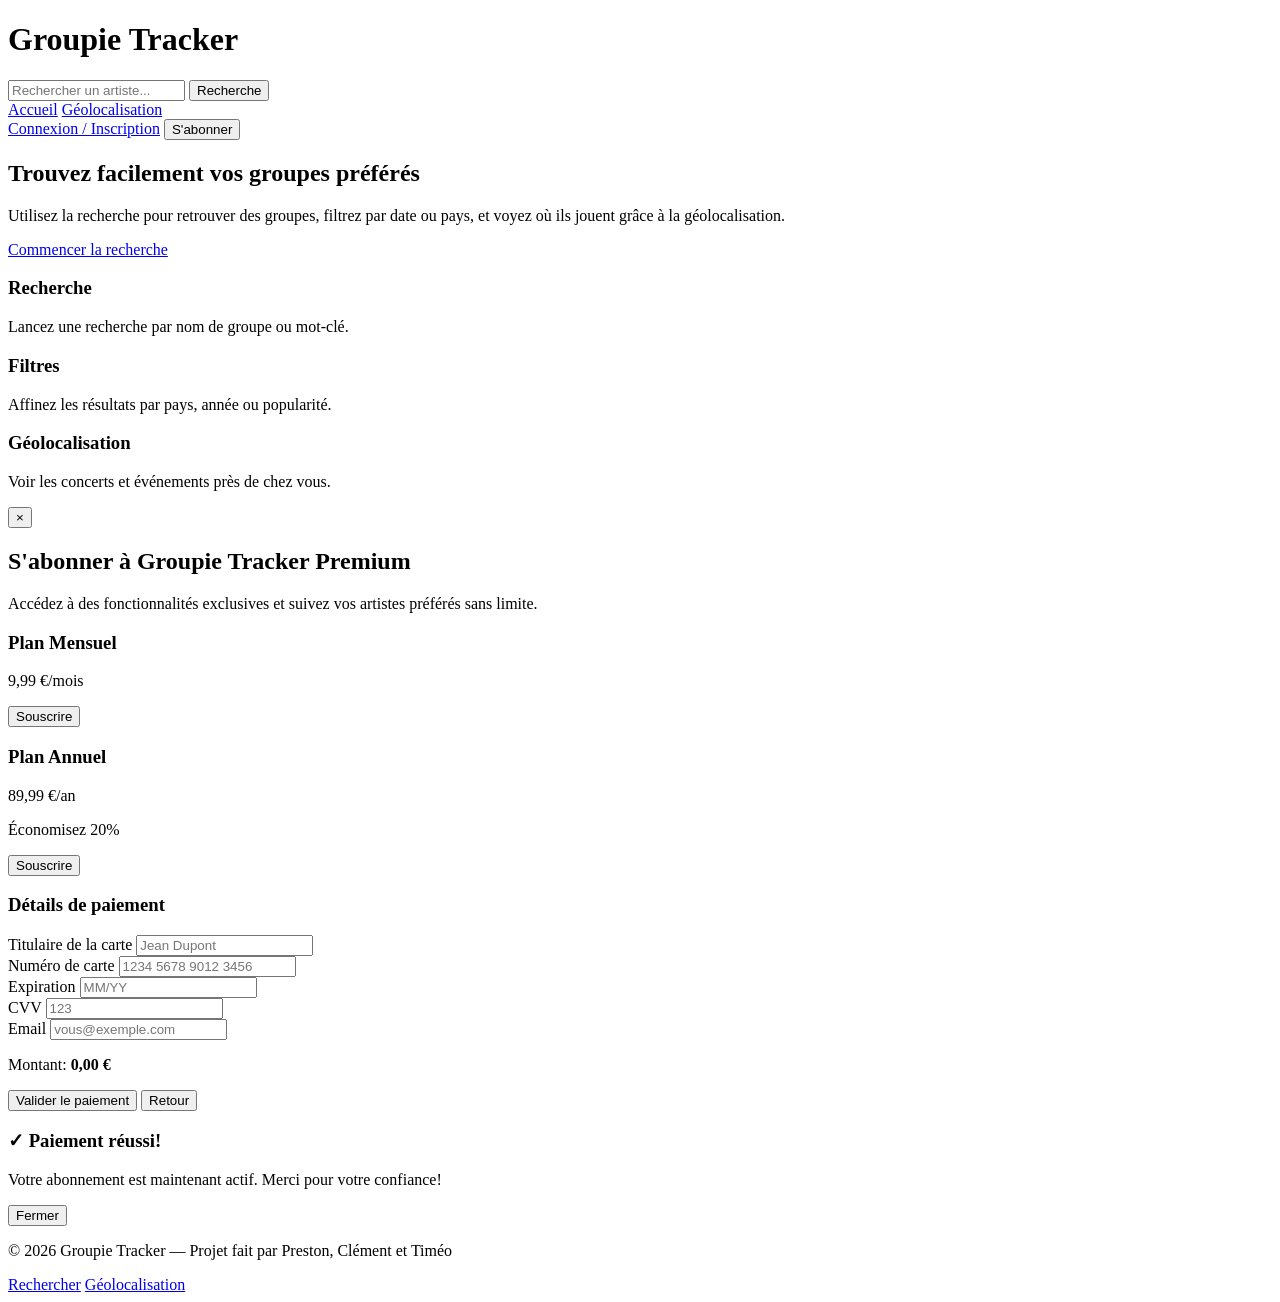
==== index.html @ 795bdd1b "groupie-tracker" ====
<!-- Page d'accueil du site Groupie Tracker -->
<!DOCTYPE html>
<!-- HTML en français pour cohérence linguistique -->
<html lang="fr">
    <head>
        <!-- Encodage des caractères -->
        <meta charset="utf-8" />
        <!-- Mise en page responsive -->
        <meta name="viewport" content="width=device-width, initial-scale=1" />
        <!-- Titre de la page -->
        <title>Groupie Tracker</title>
        <!-- Description pour SEO et aperçus -->
        <meta name="description" content="Trouvez des groupes de musique et suivez leurs dates et lieux." />
        <!-- Import des polices (Inter, Merriweather) -->
        <link href="https://fonts.googleapis.com/css2?family=Inter:wght@300;400;600;700&family=Merriweather:wght@700&display=swap" rel="stylesheet">
        <!-- Feuille de style principale -->
        <link rel="stylesheet" href="/static/css/style.css?v=20260123" />
    </head>
    <body>
        <!-- En-tête du site avec recherche et navigation -->
        <header class="site-header">
            <div class="header-content">
                <!-- Branding du site -->
                <h1>Groupie Tracker</h1>
                <!-- Formulaire de recherche pointant vers la page /search.html -->
                <form id="headerSearch" class="header-search-form" action="/search.html" method="get">
                    <input type="search" name="q" placeholder="Rechercher un artiste..." aria-label="Recherche" class="header-search-input">
                    <button type="submit" class="btn header-search-btn">Recherche</button>
                </form>
                <!-- Navigation principale -->
                <nav class="main-nav" id="mainNav">
                    <a href="/">Accueil</a>
                    <a href="/geoloc.html">Géolocalisation</a>
                </nav>
                <!-- Actions complémentaires (auth, abonnement) -->
                <div class="header-actions">
                    <a class="btn btn-auth" href="/login">Connexion / Inscription</a>
                    <button class="btn btn-subscribe" id="subscribeBtn">S'abonner</button>
                </div>
            </div>
        </header>

        <!-- Contenu principal -->
        <main class="container">
            <!-- Section héro: message d'introduction et CTA -->
            <section class="hero">
                <h2>Trouvez facilement vos groupes préférés</h2>
                <p>
                    Utilisez la recherche pour retrouver des groupes, filtrez par date ou
                    pays, et voyez où ils jouent grâce à la géolocalisation.
                </p>
                <p class="cta">
                    <a class="btn" href="/search.html">Commencer la recherche</a>
                </p>
            </section>

            <!-- Section des fonctionnalités clés -->
            <section class="features">
                <article>
                    <h3>Recherche</h3>
                    <p>Lancez une recherche par nom de groupe ou mot-clé.</p>
                </article>
                <article>
                    <h3>Filtres</h3>
                    <p>Affinez les résultats par pays, année ou popularité.</p>
                </article>
                <article>
                    <h3>Géolocalisation</h3>
                    <p>Voir les concerts et événements près de chez vous.</p>
                </article>
            </section>
        </main>

        <!-- Zone décorative des vinyles (optionnelle, cachée aux lecteurs d'écran) -->
        <section class="vinyl-area container" aria-hidden="true">
            <div class="vinyl-grid"></div>
        </section>

        <!-- Modale d'abonnement Premium -->
        <div id="subscriptionModal" class="modal">
            <div class="modal-content">
                <!-- Bouton de fermeture de la modale -->
                <button class="modal-close" id="closeModal">&times;</button>
                <!-- Titre de la modale -->
                <h2>S'abonner à Groupie Tracker Premium</h2>
                <!-- Description commerciale -->
                <p class="subscription-description">Accédez à des fonctionnalités exclusives et suivez vos artistes préférés sans limite.</p>
                
                <!-- Choix des plans d'abonnement -->
                <div class="subscription-plans">
                    <div class="plan">
                        <h3>Plan Mensuel</h3>
                        <p class="price">9,99 €<span>/mois</span></p>
                        <button class="btn-payment" data-plan="monthly" data-price="9.99">Souscrire</button>
                    </div>
                    <div class="plan featured">
                        <h3>Plan Annuel</h3>
                        <p class="price">89,99 €<span>/an</span></p>
                        <p class="savings">Économisez 20%</p>
                        <button class="btn-payment" data-plan="yearly" data-price="89.99">Souscrire</button>
                    </div>
                </div>

                <!-- Formulaire de paiement par carte (affiché après choix du plan) -->
                <div id="paymentForm" class="payment-form hidden">
                    <h3>Détails de paiement</h3>
                    <form id="cardForm">
                        <div class="form-group">
                            <label for="cardholderName">Titulaire de la carte</label>
                            <input type="text" id="cardholderName" name="cardholderName" placeholder="Jean Dupont" required>
                        </div>

                        <div class="form-group">
                            <label for="cardNumber">Numéro de carte</label>
                            <input type="text" id="cardNumber" name="cardNumber" placeholder="1234 5678 9012 3456" maxlength="19" required>
                        </div>

                        <div class="form-row">
                            <div class="form-group">
                                <label for="expiryDate">Expiration</label>
                                <input type="text" id="expiryDate" name="expiryDate" placeholder="MM/YY" maxlength="5" required>
                            </div>
                            <div class="form-group">
                                <label for="cvv">CVV</label>
                                <input type="text" id="cvv" name="cvv" placeholder="123" maxlength="3" required>
                            </div>
                        </div>

                        <div class="form-group">
                            <label for="email">Email</label>
                            <input type="email" id="email" name="email" placeholder="vous@exemple.com" required>
                        </div>

                        <!-- Résumé du prix sélectionné -->
                        <div class="price-summary">
                            <p>Montant: <strong id="totalPrice">0,00 €</strong></p>
                            <p id="planName"></p>
                        </div>

                        <!-- Actions du formulaire de paiement -->
                        <button type="submit" class="btn btn-primary">Valider le paiement</button>
                        <button type="button" class="btn btn-secondary" id="backToPlans">Retour</button>
                    </form>
                </div>

                <!-- Message de succès après paiement -->
                <div id="successMessage" class="success-message hidden">
                    <h3>✓ Paiement réussi!</h3>
                    <p>Votre abonnement est maintenant actif. Merci pour votre confiance!</p>
                    <button class="btn btn-primary" id="closeSuccess">Fermer</button>
                </div>
            </div>
        </div>

        <!-- Pied de page du site -->
        <footer class="site-footer">
            <div class="container footer-content">
                <div class="footer-info">
                    <p>&copy; 2026 Groupie Tracker — Projet fait par Preston, Clément et Timéo</p>
                </div>
                <div class="footer-links">
                    <a href="/search">Rechercher</a>
                    <a href="/geoloc.html">Géolocalisation</a>
                </div>
            </div>
        </footer>
        <!-- Scripts: UI global et gestion abonnement -->
        <script src="/static/js/ui.js?v=20260102"></script>
        <script src="/static/js/subscription.js?v=20260123"></script>
    </body>
</html>
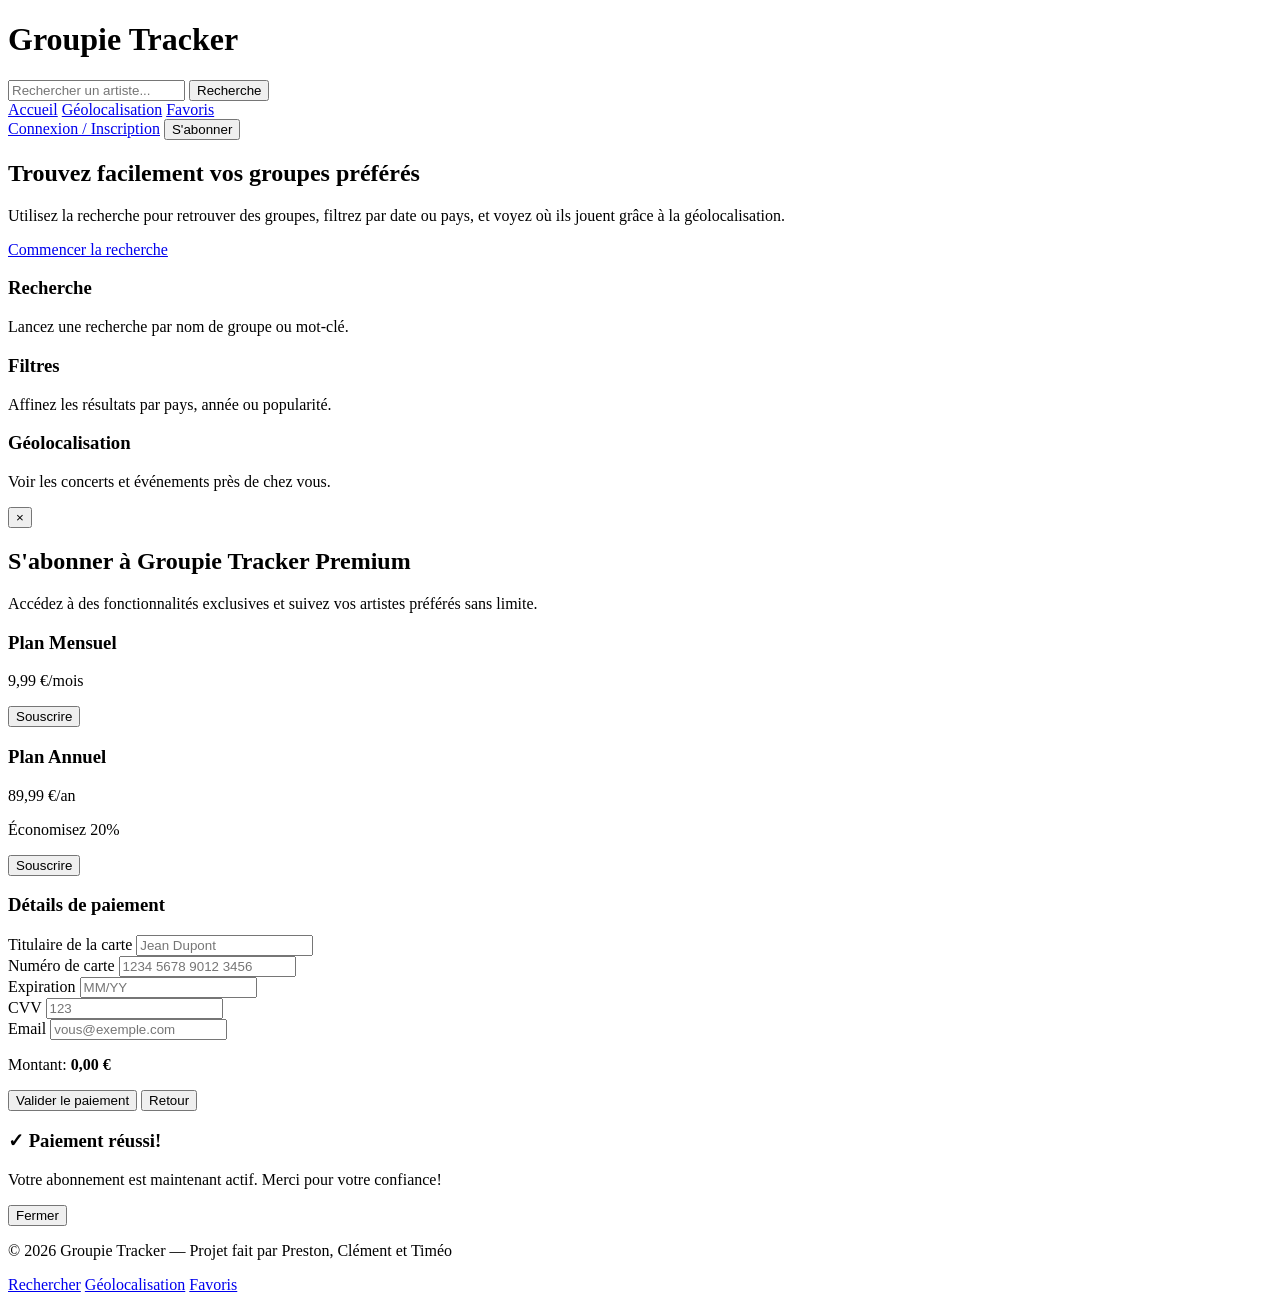
==== commit 51a7aa55: "ajout favoris PostgreSQL" ====
--- a/index.html
+++ b/index.html
@@ -31,6 +31,7 @@
                 <nav class="main-nav" id="mainNav">
                     <a href="/">Accueil</a>
                     <a href="/geoloc.html">Géolocalisation</a>
+                    <a href="/favorites.html">Favoris</a>
                 </nav>
                 <!-- Actions complémentaires (auth, abonnement) -->
                 <div class="header-actions">
@@ -161,6 +162,7 @@
                 <div class="footer-links">
                     <a href="/search">Rechercher</a>
                     <a href="/geoloc.html">Géolocalisation</a>
+                    <a href="/favorites.html">Favoris</a>
                 </div>
             </div>
         </footer>
